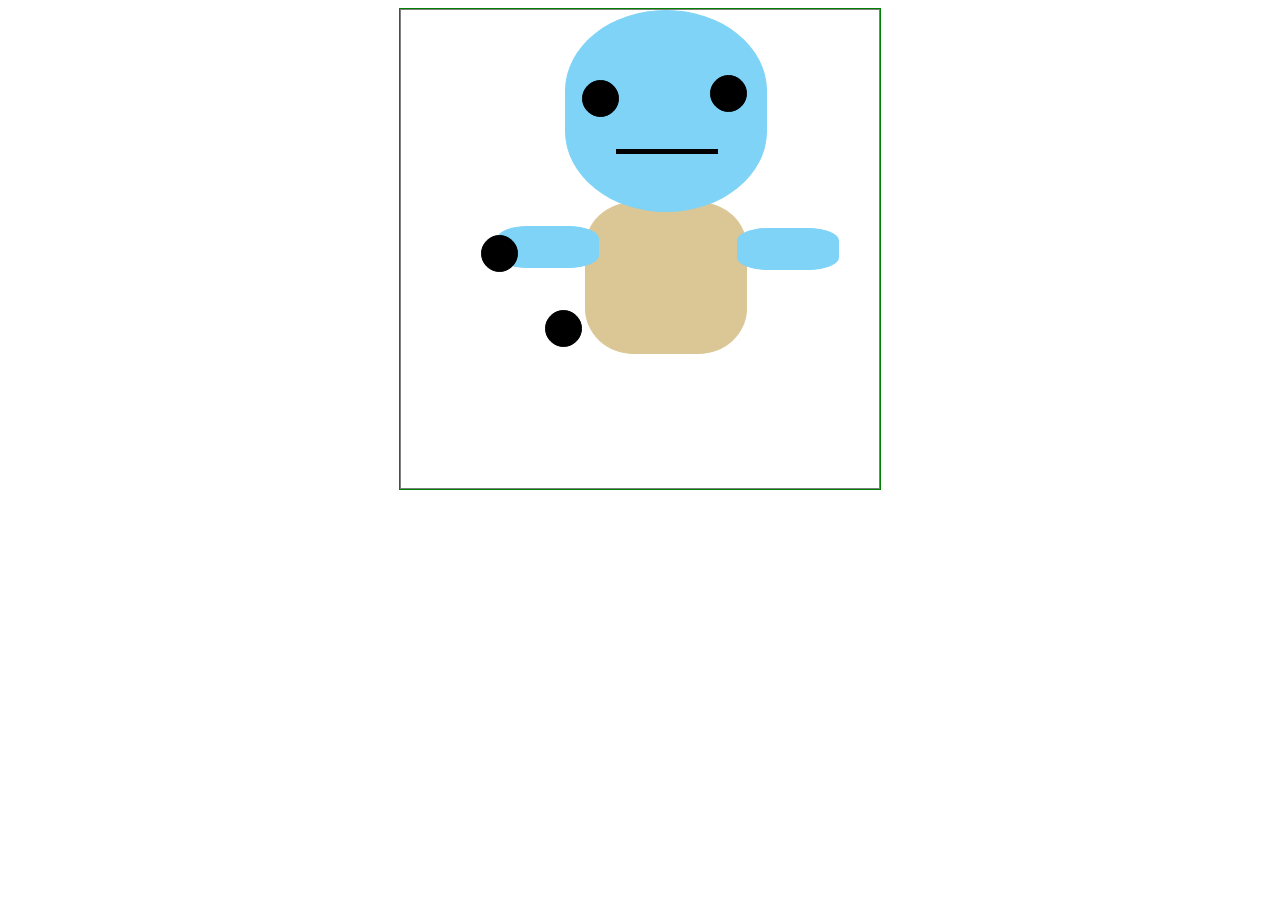
==== index.html @ 0f326209 "squirtle" ====
<!DOCTYPE html>
<html lang="en" dir="ltr">
  <head>
    <meta charset="utf-8">
    <title>muneco</title>
<link rel="stylesheet" href="style.css">
</head>
  <body>
<div class="macaco">

<div class="fondo">

<div class="cabeza">
  <div class="ojo derecho"></div>
  <div class="ojo izquierdo"></div>
<div class="boca"></div>
</div>

<div class="cuerpo">
</div>

<div class="brazo">
</div>
<div class="brazo2">
</div>
<div class="mano">
</div>
<div class="mano2">
</div>

</div>

</div>
---- style.css ----
.fondo {
  position: absolute;
  top: 0;
  left: 0;
  right: 0;
  bottom: 0;
  margin: auto;


  background-color: white;
  border: thin solid gray;

  z-index: -3;
}

.macaco {
  /* centramos verticalmente la patata */
  position: relative;

  margin: 0 auto;
  /* fin centrar verticalmente la patata */
  border: thin solid green;
  height: 30em;
  width: 30em;

}


.cabeza{
position: absolute;
width: 200px;
height: 200px;
background-color: #7fd3f7;
border: thin solid #7fd3f7;
right: 7em;
border-radius: 50% 50% 50% 50% / 40% 40% 40% 40%

}

.derecho {
  position: relative;
  width: 35px;
  height: 35px;
  background-color: black;
  border: thin solid black;
  border-radius: 50%;
  top: 4em;
  left: 9em;
  right: 0em;
}

.izquierdo {
  position: relative;
  width: 35px;
  height: 35px;
  background-color: black;
  border: thin solid black;
  border-radius: 50%;
  top: 2em;
  left: 1em;
  right: 0em;
}

.boca{
  position: relative;
  width: 100px;
  height: 3px;
  background-color: black;
  border: thin solid black;
  top: 4em;
  left: 50px;
  right: 0em;

}


.cuerpo{
position: relative;
width: 160px;
height: 150px;
background-color: #dbc795;
border: thin solid #dbc795;
z-index: -4;
left: 11.5em;
bottom: -12em;
border-radius: 30% 30% 30% 30% / 30% 30% 30% 30%
}


.brazo{
position: relative;
width: 100px;
height: 40px;
background-color: #7fd3f7;
border: thin solid #7fd3f7;
bottom: -4em;
left: 6em;
border-radius: 30% 30% 30% 30% / 30% 30% 30% 30%

}

.brazo2{
  position: relative;
  width: 100px;
  height: 40px;
  background-color: #7fd3f7;
  border: thin solid #7fd3f7;
  bottom: -1.5em;
  left: 21em;
  border-radius: 30% 30% 30% 30% / 30% 30% 30% 30%

}

.mano{  position: relative;
  width: 35px;
  height: 35px;
  background-color: black;
  border: thin solid black;
  border-radius: 50%;
  top: 4em;
  left: 9em;
  right: 0em
}


.mano2{
  position: relative;
  width: 35px;
  height: 35px;
  background-color: black;
  border: thin solid black;
  border-radius: 50%;
  top: -3em;
  left: 5em;
  right: 0em;
}
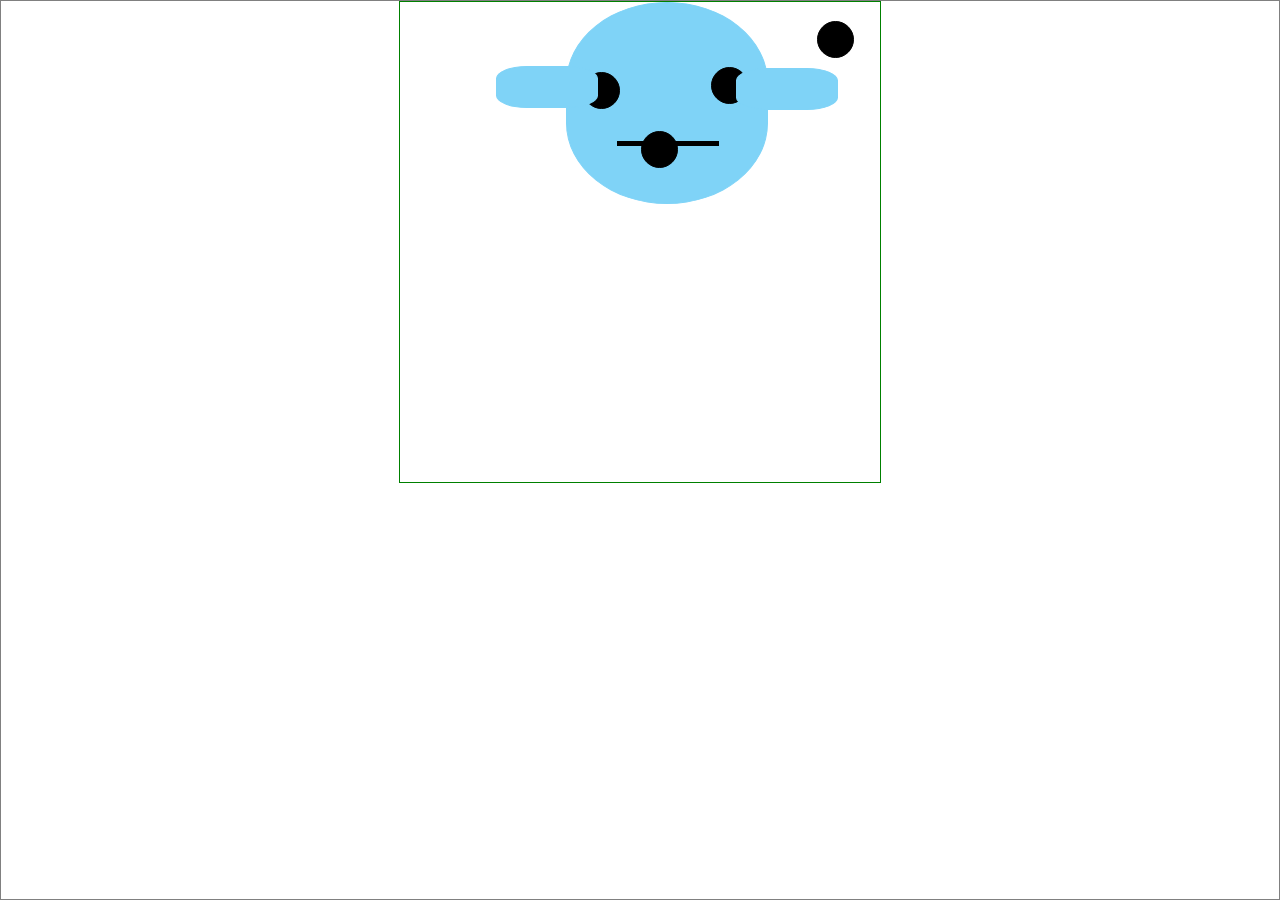
==== commit 90ec9147: "squirtle" ====
--- a/index.html
+++ b/index.html
@@ -6,28 +6,28 @@
 <link rel="stylesheet" href="style.css">
 </head>
   <body>
-<div class="macaco">
+    <div class="fondo">
+      <div class="macaco">
+        <div class="cabeza">
+          <div class="ojo derecho"></div>
+          <div class="ojo izquierdo"></div>
+          <div class="boca"></div>
+        </div>
 
-<div class="fondo">
+        <div class="barriga">
+          <div class="brazo">
+            <div class="mano"></div>
+          </div>
+          <div class="brazo2">
+            <div class="mano2"></div>
+          </div>
+          <div class="pierna"></div>
+          <div class="pierna2"></div>
+        </div>
 
-<div class="cabeza">
-  <div class="ojo derecho"></div>
-  <div class="ojo izquierdo"></div>
-<div class="boca"></div>
-</div>
-
-<div class="cuerpo">
-</div>
-
-<div class="brazo">
-</div>
-<div class="brazo2">
-</div>
-<div class="mano">
-</div>
-<div class="mano2">
-</div>
-
-</div>
-
-</div>
+        <div class="pierna-derecha"></div>
+        <div class="pierna-izquierda"></div>
+      </d iv>
+    </div>
+  </body>
+</html>
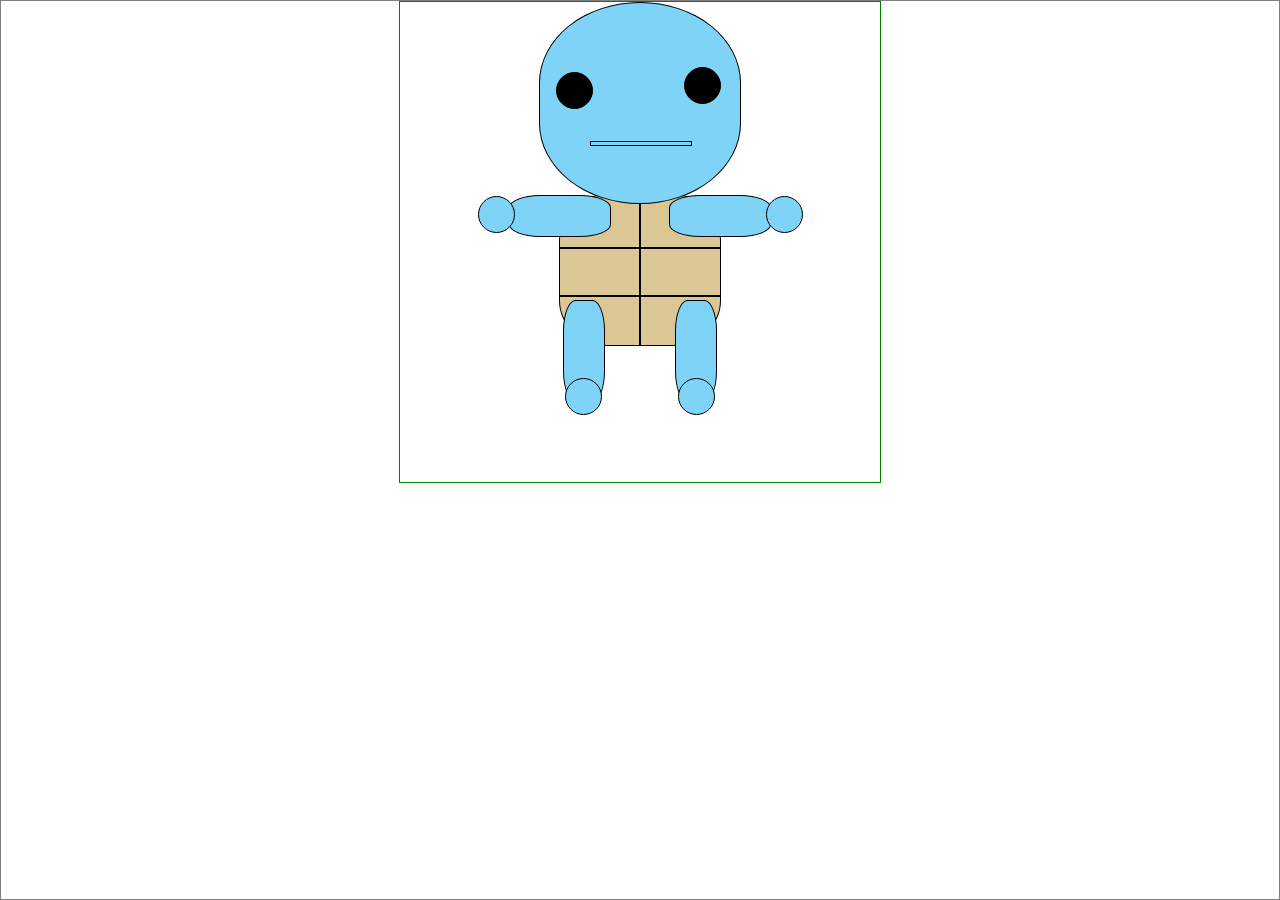
==== commit 86cc7cb6: "squirtle" ====
--- a/index.html
+++ b/index.html
@@ -15,6 +15,9 @@
         </div>
 
         <div class="barriga">
+          <div class="tableta"></div>
+          <div class="tableta1"></div>
+          <div class="tableta2"></div>
           <div class="brazo">
             <div class="mano"></div>
           </div>
@@ -27,7 +30,9 @@
 
         <div class="pierna-derecha"></div>
         <div class="pierna-izquierda"></div>
-      </d iv>
+        <div class="pie"></div>
+        <div class="pie1"></div>
+      </div>
     </div>
   </body>
 </html>
--- a/style.css
+++ b/style.css
@@ -25,6 +25,7 @@
   width: 30em;
 
 }
+
 
 
 .cabeza{
@@ -32,11 +33,15 @@
 width: 200px;
 height: 200px;
 background-color: #7fd3f7;
-border: thin solid #7fd3f7;
-right: 7em;
+border: thin solid black;
+margin: 0 auto;
+left: 0;
+right: 0;
 border-radius: 50% 50% 50% 50% / 40% 40% 40% 40%
 
 }
+
+
 
 .derecho {
   position: relative;
@@ -66,7 +71,7 @@
   position: relative;
   width: 100px;
   height: 3px;
-  background-color: black;
+  background-color: #black;
   border: thin solid black;
   top: 4em;
   left: 50px;
@@ -75,51 +80,97 @@
 }
 
 
-.cuerpo{
+.barriga{
 position: relative;
 width: 160px;
 height: 150px;
 background-color: #dbc795;
-border: thin solid #dbc795;
+border: thin solid black;
 z-index: -4;
-left: 11.5em;
+margin: 0 auto;
+left: 0;
+right: 0;
 bottom: -12em;
-border-radius: 30% 30% 30% 30% / 30% 30% 30% 30%
-}
+border-radius: 30% 30% 30% 30% / 30% 30% 30% 30%;
+}
+.tableta {
+  position: absolute;
+  width: 158px;
+  height: 0px;
+  background-color: #black;
+  border: thin solid black;
+  z-index: -4;
+  margin: 0 auto;
+  left: 0;
+  right: 0;
+  bottom: 3em;
+}
+.tableta1 {
+  position: absolute;
+  width: 0px;
+  height: 158px;
+  background-color: #black;
+  border: thin solid black;
+  z-index: -4;
+  margin: 0 auto;
+  left: 0;
+  right: 0;
+  bottom: -0em;
+}
+.tableta2 {
+  position: absolute;
+  width: 158px;
+  height: 0px;
+  background-color: #black;
+  border: thin solid black;
+  z-index: -4;
+  margin: 0 auto;
+  left: 0;
+  right: 0;
+  bottom: 6em;
+}
+
 
 
 .brazo{
-position: relative;
+position: absolute;
 width: 100px;
 height: 40px;
+margin: 0 auto;
+left: 0;
+right: 0;
+
 background-color: #7fd3f7;
-border: thin solid #7fd3f7;
-bottom: -4em;
-left: 6em;
-border-radius: 30% 30% 30% 30% / 30% 30% 30% 30%
+border: thin solid black;
+
+border-radius: 30% 30% 30% 30% / 30% 30% 30% 30%;
+left: -10em;
 
 }
 
 .brazo2{
-  position: relative;
+  position: absolute;
   width: 100px;
   height: 40px;
   background-color: #7fd3f7;
-  border: thin solid #7fd3f7;
-  bottom: -1.5em;
-  left: 21em;
-  border-radius: 30% 30% 30% 30% / 30% 30% 30% 30%
+  border: thin solid black;
+  margin: 0 auto;
+  left: 0;
+  right: 0;
+
+  border-radius: 30% 30% 30% 30% / 30% 30% 30% 30%;
+  right: -10em;
 
 }
 
 .mano{  position: relative;
   width: 35px;
   height: 35px;
-  background-color: black;
-  border: thin solid black;
-  border-radius: 50%;
-  top: 4em;
-  left: 9em;
+  background-color: #7fd3f7;
+  border: thin solid black;
+  border-radius: 50%;
+  top: 0em;
+  left: -2em;
   right: 0em
 }
 
@@ -128,10 +179,66 @@
   position: relative;
   width: 35px;
   height: 35px;
-  background-color: black;
-  border: thin solid black;
-  border-radius: 50%;
-  top: -3em;
-  left: 5em;
-  right: 0em;
-}
+  background-color: #7fd3f7;
+  border: thin solid black;
+  border-radius: 50%;
+  top: -0em;
+  left: 6em;
+  right: 0em;
+}
+
+.pierna-derecha{
+  position: absolute;
+  width: 40px;
+  height: 100px;
+  background-color: #7fd3f7;
+  border: thin solid black;
+
+  border-radius: 30% 30% 30% 30% / 30% 30% 30% 30%;
+
+  margin: 0 auto;
+  left: 0;
+  right: 0;
+
+  right: -7em;
+  bottom: 5em;
+}
+
+.pierna-izquierda{
+  position: absolute;
+  width: 40px;
+  height: 100px;
+  background-color: #7fd3f7;
+  border: thin solid black;
+
+  border-radius: 30% 30% 30% 30% / 30% 30% 30% 30%;
+
+  margin: 0 auto;
+  left: 0;
+  right: 0;
+
+  left: -7em;
+  bottom: 5em;
+}
+.pie{
+  position: relative;
+    width: 35px;
+    height: 35px;
+    background-color: #7fd3f7;
+    border: thin solid black;
+    border-radius: 50%;
+    top: 14em;
+    left: 10.3em;
+    right: 0em
+}
+.pie1{
+  position: relative;
+    width: 35px;
+    height: 35px;
+    background-color: #7fd3f7;
+    border: thin solid black;
+    border-radius: 50%;
+    top: 11.7em;
+    left: 17.4em;
+    right: 0em
+}
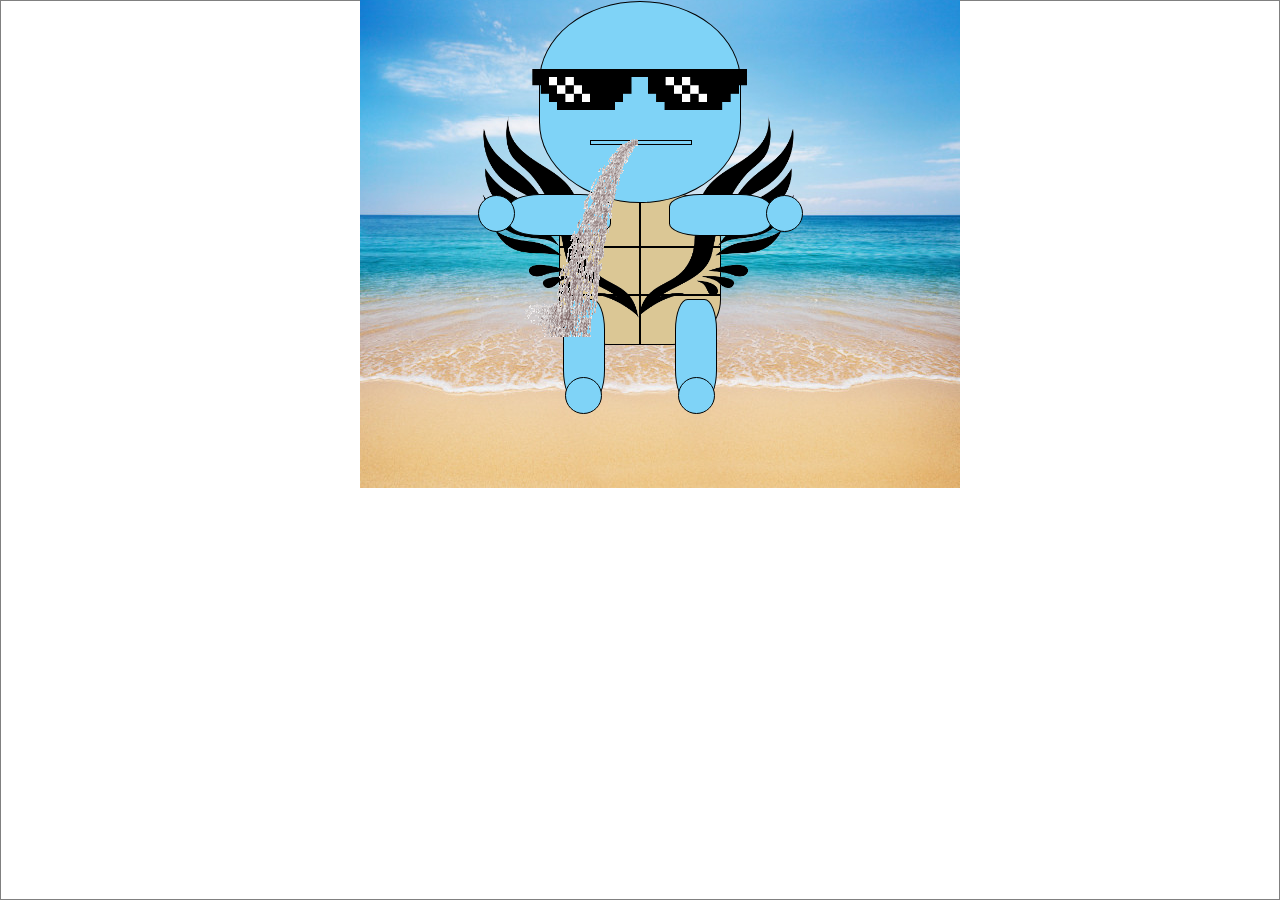
==== commit 33ab3b7b: "squirtel" ====
--- a/index.html
+++ b/index.html
@@ -9,12 +9,18 @@
     <div class="fondo">
       <div class="macaco">
         <div class="cabeza">
+          <div class="gafas">
+            <img src="aaa.png" alt="">
+          </div>
           <div class="ojo derecho"></div>
           <div class="ojo izquierdo"></div>
           <div class="boca"></div>
         </div>
 
         <div class="barriga">
+          <div class="alas">
+            <img src="alas.png" alt="">
+          </div>
           <div class="tableta"></div>
           <div class="tableta1"></div>
           <div class="tableta2"></div>
@@ -32,6 +38,13 @@
         <div class="pierna-izquierda"></div>
         <div class="pie"></div>
         <div class="pie1"></div>
+        <div class="fondoplaya"><img src="fondoplaya.jpg" alt="">        </div>
+
+          <div class="cascada"><img src="cascada.gif" alt="">
+
+          </div>
+
+
       </div>
     </div>
   </body>
--- a/style.css
+++ b/style.css
@@ -20,7 +20,6 @@
 
   margin: 0 auto;
   /* fin centrar verticalmente la patata */
-  border: thin solid green;
   height: 30em;
   width: 30em;
 
@@ -50,7 +49,7 @@
   background-color: black;
   border: thin solid black;
   border-radius: 50%;
-  top: 4em;
+  top: 4.2em;
   left: 9em;
   right: 0em;
 }
@@ -242,3 +241,58 @@
     left: 17.4em;
     right: 0em
 }
+
+.gafas {
+  position: absolute;
+  margin: 0 auto;
+  left: -20px;
+  right: 0;
+  z-index: 10;
+  top: 10px;
+  animation: mover_gafa 10s infinite;
+
+}
+
+.gafas img {
+width: 15em;
+margin: 0 auto;
+left: -20px;
+right: 0;
+}
+@keyframes mover_gafa {
+  0% {top: 0;}
+  50% {top: 1.5em;}
+  100% {top: 3em;}
+}
+
+.alas{
+position: absolute;
+margin: 0 auto;
+left: -5em;
+right: 0;
+top: -5em;
+z-index: -300;
+}
+.alas img {
+width: 20em;
+}
+
+
+.fondoplaya{
+  position: absolute;
+  margin: 0 auto;
+  left: -5em;
+  right: 0;
+  top: -5em;
+  z-index: -300;
+  width: 100%;
+  height: 100%;
+  }
+
+  .cascada{
+    position: absolute;
+    margin: 0 auto;
+    left: 6em;
+    right: 0;
+    top: 8.5em;
+  }
